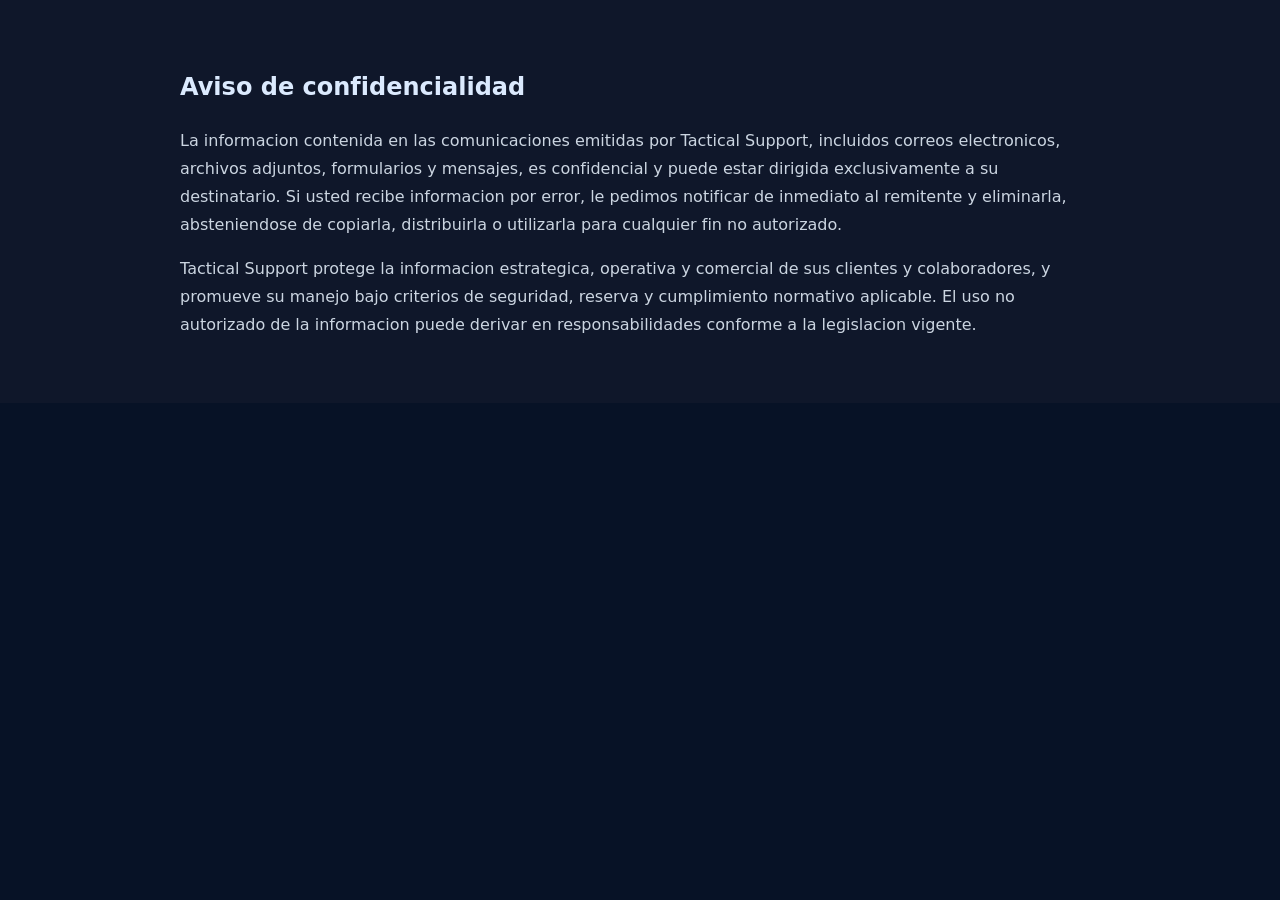
==== aviso-confidencialidad.html @ 1be98027 "first commit" ====
<!DOCTYPE html>
<html lang="es">
  <head>
    <meta charset="UTF-8" />
    <meta name="viewport" content="width=device-width, initial-scale=1.0" />
    <title>Aviso de confidencialidad | Tactical Support</title>
    <meta name="robots" content="noindex, follow" />
    <link rel="canonical" href="https://tacticalsupport.com.mx/aviso-confidencialidad.html" />
    <link rel="icon" type="image/png" sizes="32x32" href="logo1.png?v=2" />
    <link rel="stylesheet" href="css/styles.css" />
  </head>
  <body>
    <main>
      <section class="section legal-section legal-section--alt" aria-labelledby="aviso-confidencialidad-title">
        <div class="container legal-container">
          <h1 id="aviso-confidencialidad-title">Aviso de confidencialidad</h1>
          <p>
            La informacion contenida en las comunicaciones emitidas por Tactical Support, incluidos
            correos electronicos, archivos adjuntos, formularios y mensajes, es confidencial y
            puede estar dirigida exclusivamente a su destinatario. Si usted recibe informacion por
            error, le pedimos notificar de inmediato al remitente y eliminarla, absteniendose de
            copiarla, distribuirla o utilizarla para cualquier fin no autorizado.
          </p>
          <p>
            Tactical Support protege la informacion estrategica, operativa y comercial de sus
            clientes y colaboradores, y promueve su manejo bajo criterios de seguridad, reserva y
            cumplimiento normativo aplicable. El uso no autorizado de la informacion puede derivar
            en responsabilidades conforme a la legislacion vigente.
          </p>
        </div>
      </section>
    </main>
  </body>
</html>
---- css/styles.css ----
/*
  Raíz: gif-tactical.gif, logo.png, somos.png, tactical-edificio.jpg, servicios.jpg, space2.webp (SkyProtector)
  Imágenes en /images/: bg-servicios.jpg, bg-drone.jpg, bg-skymanager.jpg,
  bg-clientes.jpg, bg-ubicaciones.jpg, bg-filosofia.jpg, bg-compromiso.jpg,
  bg-bolsa.jpg, bg-contacto.jpg, nosotros.jpg, clientes/logos...
*/
/* Tactical Support — paleta: blanco, negro, azul oscuro + fondos tipo sitio .mx */
:root {
  --white: #ffffff;
  --off-white: #e8edf3;
  --black: #05080d;
  --gray-600: #4a5568;
  --gray-400: #718096;
  --blue-dark: #0b1426;
  --blue-mid: #152238;
  --blue-accent: #3b82f6;
  --blue-light: #60a5fa;
  --border: rgba(11, 20, 38, 0.12);
  --shadow: 0 12px 40px rgba(11, 20, 38, 0.08);
  --radius: 6px;
  --font: "DM Sans", system-ui, sans-serif;
  --font-display: "Outfit", system-ui, sans-serif;
  --page-bg: #070b10;
  --orange-cta: #ea580c;
  --orange-cta-hover: #c2410c;
  --services-panel: #0a192f;
  --glass: rgba(255, 255, 255, 0.06);
  --glass-border: rgba(255, 255, 255, 0.12);
  --overlay-dark: linear-gradient(
    160deg,
    rgba(5, 8, 15, 0.94) 0%,
    rgba(11, 22, 42, 0.88) 45%,
    rgba(15, 30, 55, 0.82) 100%
  );
  --overlay-mid: linear-gradient(
    180deg,
    rgba(7, 11, 18, 0.92) 0%,
    rgba(15, 25, 45, 0.85) 100%
  );
  --surface-0: #071226;
  --surface-1: #0b1832;
  --surface-2: #102041;
}

*,
*::before,
*::after {
  box-sizing: border-box;
}

html {
  scroll-behavior: smooth;
}

/* Evita que el header tape secciones al navegar con anclas */
#nosotros,
#servicios,
#ubicaciones,
#contacto,
#formulario-contacto {
  scroll-margin-top: 84px;
}

body {
  margin: 0;
  font-family: var(--font);
  font-size: 1rem;
  line-height: 1.65;
  color: #e2e8f0;
  background: var(--surface-0);
}

img {
  max-width: 100%;
  height: auto;
  display: block;
}

a {
  color: var(--blue-light);
  text-decoration: none;
}

a:hover {
  text-decoration: underline;
}

.container {
  width: min(1120px, 92vw);
  margin-inline: auto;
}

/* Render diferido para secciones largas (mejor scroll/rendimiento percibido) */
.services-ts,
.section-clientes,
.section-ubicaciones--bg,
.ts-filosofia,
.footer-cta,
.site-footer {
  content-visibility: auto;
  contain-intrinsic-size: 700px;
}

/* Header — barra oscura tipo sitio publicado */
.site-header {
  position: sticky;
  top: 0;
  z-index: 100;
  background: rgba(5, 8, 14, 0.88);
  backdrop-filter: blur(14px);
  -webkit-backdrop-filter: blur(14px);
  border-bottom: 1px solid rgba(255, 255, 255, 0.06);
  box-shadow: 0 4px 24px rgba(0, 0, 0, 0.35);
}

.header-inner {
  display: flex;
  align-items: center;
  justify-content: space-between;
  padding: 0.85rem 0;
  gap: 1.5rem;
}

.logo {
  display: inline-flex;
  align-items: center;
  gap: 0.65rem;
  font-family: var(--font-display);
  font-weight: 700;
  font-size: 1.15rem;
  letter-spacing: 0.06em;
  text-transform: uppercase;
  color: var(--white);
  text-decoration: none;
}

.logo-img {
  height: 2.35rem;
  width: auto;
  max-width: 9rem;
  object-fit: contain;
  display: block;
}

.logo-wordmark {
  white-space: nowrap;
}

.logo:hover {
  text-decoration: none;
  color: var(--blue-light);
}

.logo-wordmark span {
  color: var(--blue-light);
}

.nav-main {
  display: flex;
  align-items: center;
  gap: 1.75rem;
}

.nav-main a {
  font-size: 0.78rem;
  font-weight: 600;
  letter-spacing: 0.08em;
  text-transform: uppercase;
  color: rgba(255, 255, 255, 0.62);
  text-decoration: none;
}

.nav-main a:hover {
  color: var(--white);
}

.header-social {
  display: inline-flex;
  align-items: center;
  gap: 0.5rem;
}

.header-social a {
  display: inline-flex;
  align-items: center;
  justify-content: center;
  width: 32px;
  height: 32px;
  border: 1px solid rgba(255, 255, 255, 0.26);
  border-radius: 50%;
  color: #dbeafe;
  text-decoration: none;
}

.header-social a:hover {
  color: #0b1426;
  background: #ffffff;
}

.nav-cta {
  background: linear-gradient(135deg, #2563eb 0%, #1d4ed8 100%);
  color: var(--white) !important;
  padding: 0.55rem 1.15rem;
  border-radius: var(--radius);
  font-weight: 600;
  border: 1px solid rgba(255, 255, 255, 0.12);
}

.nav-cta:hover {
  background: linear-gradient(135deg, #3b82f6 0%, #2563eb 100%);
  color: var(--white) !important;
  text-decoration: none;
}

.menu-toggle {
  display: none;
  background: rgba(255, 255, 255, 0.06);
  border: 1px solid rgba(255, 255, 255, 0.15);
  padding: 0.5rem 0.65rem;
  border-radius: var(--radius);
  cursor: pointer;
  font-size: 1.25rem;
  line-height: 1;
  color: var(--white);
}

/* Hero — GIF en raíz (gif-tactical.gif) */
.hero {
  position: relative;
  isolation: isolate;
  min-height: min(88vh, 720px);
  display: flex;
  align-items: center;
  color: var(--white);
  background-color: #050a12;
  background-image: url("../gif-tactical.gif");
  background-size: cover;
  background-position: center;
  background-repeat: no-repeat;
  background-attachment: scroll;
}

.hero::before {
  content: none;
}

.hero::after {
  content: none;
}

.hero .container {
  position: relative;
  z-index: 1;
}

.hero-inner {
  padding: 4rem 0 5rem;
  max-width: 720px;
}

.hero-eyebrow {
  font-size: 0.85rem;
  font-weight: 600;
  letter-spacing: 0.12em;
  text-transform: uppercase;
  opacity: 0.9;
  margin-bottom: 0.35rem;
}

.hero-title-display {
  font-family: var(--font-display);
  font-size: clamp(3rem, 10vw, 5rem);
  font-weight: 700;
  line-height: 1;
  margin: 0 0 1.25rem;
  letter-spacing: -0.03em;
  text-shadow: 0 4px 40px rgba(0, 0, 0, 0.45);
}

.hero-rule {
  border: none;
  height: 2px;
  width: 4rem;
  margin: 0 0 1.5rem;
  background: rgba(255, 255, 255, 0.45);
}

.hero-quote {
  margin: 0 0 2rem;
  padding: 0;
  border: none;
  max-width: 560px;
}

.hero-quote p {
  margin: 0;
  font-size: 1.15rem;
  line-height: 1.65;
  opacity: 0.95;
  font-style: italic;
}

.btn-primary {
  display: inline-block;
  background: var(--white);
  color: var(--blue-dark) !important;
  padding: 0.85rem 1.75rem;
  border-radius: var(--radius);
  font-weight: 700;
  font-size: 0.95rem;
  text-decoration: none;
  border: 2px solid var(--white);
  transition: background 0.2s, color 0.2s;
}

.btn-primary:hover {
  background: transparent;
  color: var(--white) !important;
  text-decoration: none;
}

.btn-outline-light {
  display: inline-block;
  background: transparent;
  color: var(--white) !important;
  padding: 0.85rem 1.75rem;
  border-radius: var(--radius);
  font-weight: 600;
  border: 2px solid rgba(255, 255, 255, 0.5);
  text-decoration: none;
}

.btn-outline-light:hover {
  border-color: var(--white);
  text-decoration: none;
}

/* Contact strip */
.contact-strip {
  position: relative;
  background: linear-gradient(90deg, #0a1018 0%, #111827 50%, #0a1018 100%);
  color: var(--white);
  padding: 1.35rem 0;
  font-size: 0.9rem;
  border-top: 3px solid #2563eb;
  border-bottom: 1px solid rgba(255, 255, 255, 0.06);
}

.contact-strip-inner {
  display: grid;
  grid-template-columns: repeat(auto-fit, minmax(240px, 1fr));
  gap: 1.25rem 2rem;
  align-items: start;
}

.contact-strip strong {
  display: block;
  font-size: 0.7rem;
  letter-spacing: 0.12em;
  text-transform: uppercase;
  opacity: 0.65;
  margin-bottom: 0.35rem;
}

.contact-strip a {
  color: var(--white);
}

/* Sections */
.section {
  padding: 4.5rem 0;
}

.section-alt {
  background: var(--surface-1);
}

.section-head {
  text-align: center;
  max-width: 720px;
  margin: 0 auto 3rem;
}

.section-head h2 {
  font-family: var(--font-display);
  font-size: clamp(1.75rem, 3vw, 2.25rem);
  font-weight: 700;
  margin: 0 0 0.75rem;
  color: var(--blue-dark);
}

.section-head p {
  margin: 0;
  color: var(--gray-600);
  font-size: 1.05rem;
}

/* Quiénes somos — dos columnas: texto sobre tactical-edificio.jpg + somos.png */
.section-somos-pro {
  padding: 0;
  overflow: hidden;
  background: var(--surface-1);
}

.somos-split {
  display: grid;
  grid-template-columns: minmax(0, 1.08fr) minmax(0, 0.92fr);
  align-items: stretch;
  min-height: min(88vh, 720px);
}

.somos-split__text {
  position: relative;
  display: flex;
  align-items: center;
  justify-content: center;
  padding: clamp(2.5rem, 5vw, 4.25rem) clamp(1.5rem, 4vw, 3.25rem);
  background-color: var(--surface-1);
  background-image: var(--overlay-mid), url("../tactical-edificio.jpg");
  background-size: cover;
  background-position: center;
}

.somos-split__text-inner {
  position: relative;
  z-index: 1;
  max-width: 34rem;
  width: 100%;
}

.somos-eyebrow {
  font-size: 0.78rem;
  font-weight: 700;
  letter-spacing: 0.22em;
  text-transform: uppercase;
  color: rgba(255, 255, 255, 0.78);
  margin: 0 0 0.5rem;
}

.somos-title {
  font-family: var(--font-display);
  font-size: clamp(2rem, 4.2vw, 3rem);
  font-weight: 700;
  color: var(--white);
  margin: 0 0 1.5rem;
  letter-spacing: -0.02em;
  line-height: 1.08;
  text-shadow: 0 2px 28px rgba(0, 0, 0, 0.4);
}

.somos-body--pro p {
  margin: 0 0 1.25rem;
  color: #ffffff;
  font-size: 1.05rem;
  line-height: 1.78;
}

.somos-quote {
  font-size: 1.22rem;
  font-weight: 600;
  font-style: italic;
  color: #ffffff;
  margin: 0 0 1.75rem;
  line-height: 1.45;
}

.somos-cta {
  display: inline-block;
  padding: 0.92rem 1.9rem;
  border-radius: 999px;
  font-weight: 700;
  font-size: 0.78rem;
  letter-spacing: 0.14em;
  text-transform: uppercase;
  text-decoration: none;
  background: var(--orange-cta);
  color: #0a0a0a !important;
  transition: background 0.2s ease, transform 0.2s ease, box-shadow 0.2s ease;
  box-shadow: 0 10px 32px rgba(234, 88, 12, 0.38);
}

.somos-cta:hover {
  background: var(--orange-cta-hover);
  color: #0a0a0a !important;
  transform: translateY(-2px);
  box-shadow: 0 14px 36px rgba(234, 88, 12, 0.45);
  text-decoration: none;
}

.somos-split__media {
  position: relative;
  background: var(--surface-1);
  min-height: 280px;
}

.somos-figure {
  margin: 0;
  height: 100%;
  min-height: min(88vh, 720px);
  position: relative;
}

.somos-figure__img {
  width: 100%;
  height: 100%;
  min-height: min(88vh, 720px);
  object-fit: cover;
  object-position: center;
  display: block;
}

.somos-figure__logo {
  position: absolute;
  top: 1.35rem;
  right: 1.35rem;
  width: clamp(3rem, 7vw, 4.25rem);
  height: auto;
  max-height: 4.5rem;
  object-fit: contain;
  filter: drop-shadow(0 4px 24px rgba(0, 0, 0, 0.55));
  pointer-events: none;
}

@media (max-width: 960px) {
  .somos-split {
    grid-template-columns: 1fr;
    min-height: unset;
  }

  .somos-split__media {
    order: -1;
  }

  .somos-figure,
  .somos-figure__img {
    min-height: min(52vh, 420px);
  }

  .services-industrial-split {
    grid-template-columns: 1fr;
    min-height: unset;
  }

  .services-industrial-split__media {
    order: -1;
  }

  .services-industrial-split__img {
    min-height: 280px;
  }

  .services-industrial-grid {
    grid-template-columns: 1fr;
  }
}

.split-pre {
  font-size: 0.82rem;
  font-weight: 700;
  letter-spacing: 0.2em;
  text-transform: uppercase;
  color: var(--blue-light);
  margin: 0 0 0.35rem;
}

.split-main {
  font-family: var(--font-display);
  font-size: clamp(2.25rem, 5vw, 3.25rem);
  font-weight: 700;
  color: #f1f5f9;
  margin: 0 0 1.5rem;
  letter-spacing: -0.02em;
  line-height: 1.1;
}

.split-main--sm {
  font-size: clamp(1.75rem, 3.5vw, 2.5rem);
}

.somos-body {
  max-width: 800px;
}

.somos-body p {
  margin: 0 0 1rem;
  color: #ffffff;
  font-size: 1.05rem;
  line-height: 1.75;
}

.philosophy-line {
  font-size: 1.25rem;
  font-weight: 600;
  font-style: italic;
  color: var(--blue-light);
  margin: 1.5rem 0 0;
}

/* Servicios — bloque industrial: imagen (servicios.jpg) + panel oscuro + grid 2×2 */
.services-ts {
  position: relative;
  padding: 0;
}

.services-industrial-split {
  display: grid;
  grid-template-columns: 1fr 1fr;
  align-items: stretch;
  min-height: min(88vh, 780px);
}

.services-industrial-split__media {
  position: relative;
  min-height: 320px;
  background: var(--surface-1);
}

.services-industrial-split__img {
  width: 100%;
  height: 100%;
  min-height: min(88vh, 780px);
  object-fit: cover;
  object-position: center;
  display: block;
}

.services-industrial-split__panel {
  background: var(--services-panel);
  padding: clamp(2.25rem, 4.5vw, 3.75rem) clamp(1.5rem, 3.5vw, 3.25rem);
  display: flex;
  flex-direction: column;
  justify-content: center;
}

.services-industrial-eyebrow {
  font-size: 0.8rem;
  font-weight: 700;
  letter-spacing: 0.2em;
  text-transform: uppercase;
  color: rgba(255, 255, 255, 0.88);
  margin: 0 0 0.4rem;
}

.services-industrial-title {
  font-family: var(--font-display);
  font-size: clamp(2rem, 3.8vw, 2.85rem);
  font-weight: 700;
  color: var(--white);
  margin: 0 0 1.15rem;
  letter-spacing: -0.02em;
  line-height: 1.1;
}

.services-industrial-lead {
  margin: 0 0 1.75rem;
  font-size: 1.02rem;
  line-height: 1.75;
  color: rgba(241, 245, 249, 0.94);
  max-width: 38rem;
}

.services-industrial-grid {
  display: grid;
  grid-template-columns: 1fr 1fr;
  gap: 1.35rem 1.5rem;
}

.services-industrial-card {
  margin: 0;
}

.services-industrial-icon {
  color: var(--orange-cta);
  margin-bottom: 0.55rem;
  line-height: 0;
}

.services-industrial-icon svg {
  display: block;
}

.services-industrial-card h3 {
  font-family: var(--font-display);
  font-size: 1.02rem;
  font-weight: 700;
  color: var(--orange-cta);
  margin: 0 0 0.45rem;
  line-height: 1.25;
}

.services-industrial-card p {
  margin: 0;
  font-size: 0.9rem;
  line-height: 1.62;
  color: rgba(255, 255, 255, 0.9);
}

.services-ts-rest {
  padding: 0;
}

/* Otros servicios — fondo tactical-edificio + tres tarjetas con imagen */
.services-otros-band {
  position: relative;
  padding: 4rem 0 4.5rem;
  background-color: var(--surface-1);
  background-image: linear-gradient(
      180deg,
      rgba(5, 12, 24, 0.9) 0%,
      rgba(8, 18, 35, 0.82) 50%,
      rgba(5, 12, 22, 0.88) 100%
    ),
    url("../tactical-edificio.jpg");
  background-size: cover;
  background-position: center;
}

.services-otros-head {
  text-align: left;
  margin: 0 0 2.75rem;
  padding: 0;
  border: none;
}

.services-otros-eyebrow {
  font-size: 0.82rem;
  font-weight: 600;
  letter-spacing: 0.16em;
  text-transform: uppercase;
  color: rgba(255, 255, 255, 0.92);
  margin: 0 0 0.35rem;
}

.services-otros-title {
  font-family: var(--font-display);
  font-size: clamp(2rem, 4vw, 2.85rem);
  font-weight: 700;
  color: var(--white);
  margin: 0;
  letter-spacing: -0.02em;
  line-height: 1.08;
}

.services-otros-grid {
  display: grid;
  grid-template-columns: repeat(3, minmax(0, 1fr));
  gap: 1.5rem;
  align-items: stretch;
}

.services-otros-card {
  position: relative;
  border-radius: 12px;
  overflow: hidden;
  min-height: 400px;
  display: flex;
  flex-direction: column;
  justify-content: flex-end;
  box-shadow: 0 20px 50px rgba(0, 0, 0, 0.4);
  transition: transform 0.25s ease, box-shadow 0.25s ease;
}

.services-otros-card:hover {
  transform: translateY(-4px);
  box-shadow: 0 28px 60px rgba(0, 0, 0, 0.5);
}

.services-otros-card__img {
  position: absolute;
  inset: 0;
  width: 100%;
  height: 100%;
  object-fit: cover;
  transform: scale(1.03);
  transition: transform 0.45s ease;
}

.services-otros-card:hover .services-otros-card__img {
  transform: scale(1.08);
}

.services-otros-card__shade {
  position: absolute;
  inset: 0;
  z-index: 1;
  background: linear-gradient(
    to top,
    rgba(4, 8, 18, 0.95) 0%,
    rgba(4, 8, 18, 0.55) 48%,
    rgba(4, 8, 18, 0.28) 100%
  );
  pointer-events: none;
}

.services-otros-card__body {
  position: relative;
  z-index: 2;
  padding: 1.75rem 1.35rem 1.85rem;
}

.services-otros-card__body h3 {
  font-family: var(--font-display);
  font-size: 0.95rem;
  font-weight: 700;
  letter-spacing: 0.1em;
  text-transform: uppercase;
  color: var(--white);
  margin: 0 0 0.65rem;
  line-height: 1.25;
}

.services-otros-card__body p {
  margin: 0;
  font-size: 0.92rem;
  line-height: 1.65;
  color: rgba(255, 255, 255, 0.94);
}

.services-post-otros {
  padding-top: 0;
  padding-bottom: 0;
}

@media (max-width: 960px) {
  .services-otros-grid {
    grid-template-columns: 1fr;
  }

  .services-otros-card {
    min-height: 320px;
  }
}

.section-services--bg {
  background-color: var(--surface-1);
  background-image: var(--overlay-dark), url("../images/bg-servicios.jpg");
  background-size: cover;
  background-position: center;
}

.section-services--bg .ts-services-head {
  text-align: center;
  margin-bottom: 2.5rem;
}

.section-services--bg .ts-services-eyebrow {
  color: #93c5fd;
}

.section-services--bg .ts-services-title {
  color: var(--white);
  text-shadow: 0 2px 20px rgba(0, 0, 0, 0.4);
}

.section-services--bg .split-pre {
  color: #93c5fd;
}

.section-services--bg .split-main {
  color: var(--white);
}

.ts-services-head {
  text-align: center;
  margin-bottom: 2.5rem;
}

.ts-services-eyebrow {
  font-size: 0.8rem;
  font-weight: 700;
  letter-spacing: 0.16em;
  text-transform: uppercase;
  color: var(--blue-light);
  margin: 0 0 0.5rem;
}

.ts-services-title {
  font-family: var(--font-display);
  font-size: clamp(1.85rem, 3.5vw, 2.5rem);
  font-weight: 700;
  color: #f1f5f9;
  margin: 0;
}

.ts-service-grid {
  display: grid;
  grid-template-columns: repeat(auto-fill, minmax(280px, 1fr));
  gap: 1.5rem;
  margin-bottom: 3.5rem;
}

.ts-service-card {
  background: var(--glass);
  backdrop-filter: blur(12px);
  -webkit-backdrop-filter: blur(12px);
  border: 1px solid var(--glass-border);
  border-radius: var(--radius);
  padding: 1.5rem 1.35rem;
  box-shadow: 0 8px 32px rgba(0, 0, 0, 0.35);
  transition: transform 0.2s, box-shadow 0.2s, border-color 0.2s;
}

.ts-service-card:hover {
  transform: translateY(-4px);
  border-color: rgba(96, 165, 250, 0.35);
  box-shadow: 0 16px 48px rgba(0, 0, 0, 0.45);
}

.ts-service-card h3 {
  font-family: var(--font-display);
  font-size: 1.1rem;
  font-weight: 700;
  color: var(--white);
  margin: 0 0 0.65rem;
  padding-bottom: 0.5rem;
  border-bottom: 2px solid rgba(96, 165, 250, 0.45);
}

.ts-service-card p {
  margin: 0;
  font-size: 0.95rem;
  color: rgba(226, 232, 240, 0.88);
  line-height: 1.65;
}

.ts-service-card--compact h3 {
  font-size: 1rem;
}

/* SkyProtector — imagen + panel con corte diagonal */
.ts-drone-showcase {
  display: grid;
  grid-template-columns: minmax(0, 0.38fr) minmax(0, 0.62fr);
  align-items: stretch;
  min-height: min(500px, 78vh);
  border-radius: 0;
  overflow: visible;
  box-shadow: none;
  border: none;
}

.ts-drone-showcase__media {
  position: relative;
  min-height: 300px;
  background: var(--surface-1);
}

.ts-drone-showcase__media img {
  width: 100%;
  height: 100%;
  min-height: 500px;
  object-fit: cover;
  object-position: center;
}

.ts-drone-showcase__panel {
  position: relative;
  margin-left: clamp(-3rem, -5vw, -2rem);
  padding-left: 0.5rem;
  background: linear-gradient(168deg, #08214a 0%, #0a1e40 48%, #071734 100%);
  clip-path: polygon(clamp(2.5rem, 4vw, 3.75rem) 0, 100% 0, 100% 100%, 0 100%);
  display: flex;
  flex-direction: column;
}

.ts-drone-showcase__inner {
  flex: 1;
  display: flex;
  flex-direction: column;
  justify-content: center;
  min-width: 0;
  gap: 0.55rem;
  padding: 1.5rem 2.1rem 1.5rem clamp(1.8rem, 3.2vw, 2.6rem);
}

.ts-drone-showcase__head {
  display: flex;
  flex-wrap: wrap;
  justify-content: space-between;
  align-items: flex-start;
  gap: 1rem 1.5rem;
  margin-bottom: 0.6rem;
}

.ts-drone-brand {
  display: flex;
  align-items: center;
  gap: 0.85rem;
}

.ts-drone-brand__mark {
  display: flex;
  flex-shrink: 0;
}

.ts-drone-brand__name {
  display: block;
  font-family: var(--font-display);
  font-size: 1.15rem;
  font-weight: 700;
  letter-spacing: 0.04em;
  text-transform: uppercase;
  color: var(--white);
  line-height: 1.15;
}

.ts-drone-brand__tag {
  display: block;
  font-size: 0.7rem;
  font-weight: 600;
  letter-spacing: 0.18em;
  text-transform: uppercase;
  color: var(--orange-cta);
  margin-top: 0.25rem;
}

.ts-drone-showcase .ts-drone-eyebrow {
  font-size: 0.86rem;
  font-weight: 700;
  font-style: italic;
  letter-spacing: 0.03em;
  text-transform: none;
  color: var(--orange-cta);
  margin: 0;
  max-width: 15rem;
  text-align: right;
  line-height: 1.4;
}

.ts-drone-showcase .ts-drone-title {
  font-family: var(--font-display);
  font-size: clamp(1.3rem, 1.75vw, 1.65rem);
  font-weight: 600;
  color: #f8fafc;
  margin: 0 0 0.75rem;
  line-height: 1.35;
}

.ts-drone-showcase .ts-drone-columns {
  display: grid;
  grid-template-columns: 1fr 1fr;
  gap: 1.25rem 1.75rem;
  margin-bottom: 0.75rem;
}

.ts-drone-showcase .ts-drone-list {
  margin: 0;
  padding-left: 1.15rem;
  font-size: 0.96rem;
  font-style: italic;
  line-height: 1.6;
  color: rgba(241, 245, 249, 0.96);
}

.ts-drone-features {
  list-style: none;
  margin: 0 0 0.85rem;
  padding: 0;
  display: grid;
  grid-template-columns: repeat(5, minmax(0, 1fr));
  gap: 0.7rem 0.45rem;
}

.ts-drone-features li {
  display: flex;
  flex-direction: column;
  align-items: center;
  text-align: center;
  gap: 0.45rem;
}

.ts-drone-features__icon {
  display: flex;
  align-items: center;
  justify-content: center;
  width: 46px;
  height: 46px;
  border-radius: 11px;
  background: rgba(234, 88, 12, 0.1);
  border: 1px solid rgba(234, 88, 12, 0.38);
  color: var(--orange-cta);
}

.ts-drone-features li span:last-child {
  font-size: 0.72rem;
  font-weight: 600;
  line-height: 1.28;
  letter-spacing: 0.01em;
  color: rgba(255, 255, 255, 0.93);
}

.ts-drone-skymanager {
  margin-top: 0.35rem;
  padding-top: 0.8rem;
  border-top: 1px solid rgba(148, 163, 184, 0.25);
  text-align: center;
}

.ts-drone-skymanager__label {
  font-family: var(--font-display);
  font-size: 0.95rem;
  font-weight: 700;
  letter-spacing: 0.22em;
  color: var(--white);
  margin: 0 0 0.6rem;
}

.ts-drone-skymanager__text {
  margin: 0 0 0.9rem;
  font-size: 0.98rem;
  line-height: 1.5;
  color: rgba(226, 232, 240, 0.9);
  max-width: 560px;
  margin-inline: auto;
}

.ts-drone-skymanager__link {
  color: var(--orange-cta) !important;
  font-weight: 700;
  font-size: 0.95rem;
  text-decoration: underline;
  text-underline-offset: 3px;
}

.ts-drone-skymanager__link:hover {
  color: var(--white) !important;
}

@media (max-width: 960px) {
  .ts-drone-showcase {
    grid-template-columns: 1fr;
    min-height: 0;
  }

  .ts-drone-showcase__panel {
    margin-left: 0;
    padding-left: 0;
    clip-path: none;
  }

  .ts-drone-showcase__inner {
    padding: 1.4rem 1.2rem 1.5rem;
    justify-content: flex-start;
    gap: 0.45rem;
  }

  .ts-drone-showcase__head {
    flex-direction: column;
    align-items: flex-start;
  }

  .ts-drone-showcase .ts-drone-eyebrow {
    text-align: left;
    max-width: none;
  }

  .ts-drone-features {
    grid-template-columns: repeat(2, minmax(0, 1fr));
  }

  .ts-drone-showcase .ts-drone-columns {
    grid-template-columns: 1fr;
  }
}

@media (max-width: 520px) {
  .ts-drone-features {
    grid-template-columns: 1fr;
  }
}

/* Clientes */
.section-clientes--light {
  background: #ffffff;
  padding-top: 3.5rem;
  padding-bottom: 3.5rem;
}

.section-clientes--light .split-pre {
  color: var(--blue-accent);
}

.section-clientes--light .split-main {
  color: #0f172a;
}

.container--clients {
  max-width: 1000px;
}

.ts-clients-head {
  text-align: center;
  margin-bottom: 1rem;
}

.ts-clients-hint {
  text-align: center;
  font-size: 0.9rem;
  color: #64748b;
  margin: 0 auto 2.25rem;
  max-width: 36rem;
}

.ts-clients-grid {
  display: grid;
  grid-template-columns: repeat(4, 1fr);
  gap: 2.5rem 2rem;
  align-items: center;
  justify-items: center;
}

.ts-client-slot {
  display: flex;
  align-items: center;
  justify-content: center;
  width: 100%;
  min-height: 5.5rem;
  padding: 1rem 0.75rem;
  background: transparent;
  border: none;
  box-shadow: none;
}

.ts-client-slot img {
  display: block;
  max-width: 100%;
  max-height: 4.5rem;
  width: auto;
  height: auto;
  object-fit: contain;
  object-position: center;
}

/* Logos que se ven pequeños: un poco más de altura máxima */
.ts-client-slot--logo-lg {
  min-height: 6.5rem;
}

.ts-client-slot--logo-lg img {
  max-height: 6rem;
}

@media (max-width: 900px) {
  .ts-clients-grid {
    grid-template-columns: repeat(2, 1fr);
    gap: 2rem 1.5rem;
  }
}

@media (max-width: 480px) {
  .ts-clients-grid {
    grid-template-columns: 1fr;
  }
}

/* Ubicaciones */
.section-ubicaciones--bg {
  background-color: var(--surface-1);
  background-image: linear-gradient(180deg, rgba(11, 24, 50, 0.96) 0%, rgba(16, 32, 65, 0.96) 100%);
  background-size: cover;
  background-position: center;
}

.section-ubicaciones--bg .split-pre {
  color: var(--blue-accent);
}

.section-ubicaciones--bg .split-main {
  color: #f8fafc;
}

.ts-loc-head {
  text-align: center;
  margin-bottom: 2.2rem;
}

.ts-loc-layout {
  display: grid;
  grid-template-columns: minmax(0, 1.35fr) minmax(280px, 0.65fr);
  gap: 1.5rem;
  align-items: stretch;
}

.ts-loc-panel {
  background: linear-gradient(180deg, #0f172a 0%, #16233b 100%);
  border: 1px solid rgba(147, 197, 253, 0.2);
  border-radius: 18px;
  box-shadow: 0 20px 42px rgba(2, 6, 23, 0.34);
  padding: 2rem;
}

.ts-loc-kicker {
  margin: 0 0 0.65rem;
  font-size: 0.76rem;
  letter-spacing: 0.14em;
  text-transform: uppercase;
  font-weight: 700;
  color: #93c5fd;
}

.ts-loc-panel h3 {
  margin: 0;
  color: #f8fafc;
  font-family: var(--font-display);
  font-size: clamp(1.2rem, 1.7vw, 1.45rem);
  line-height: 1.25;
}

.ts-loc-copy {
  margin: 0.8rem 0 1.35rem;
  color: #dbeafe;
  line-height: 1.65;
}

.ts-loc-copy--small {
  margin-top: 0;
  margin-bottom: 1.25rem;
  font-size: 0.95rem;
  color: #bfdbfe;
}

.ts-loc-office-card {
  background: linear-gradient(180deg, #0f172a 0%, #16233b 100%);
  color: #dbeafe;
  border-radius: 18px;
  box-shadow: 0 20px 42px rgba(2, 6, 23, 0.34);
  padding: 1.65rem;
  display: flex;
  flex-direction: column;
  justify-content: center;
  gap: 0.75rem;
}

.ts-loc-office-icon {
  width: 44px;
  height: 44px;
  border-radius: 50%;
  display: inline-flex;
  align-items: center;
  justify-content: center;
  color: var(--orange-cta);
  background: rgba(249, 115, 22, 0.12);
  border: 1px solid rgba(249, 115, 22, 0.28);
}

.ts-loc-office-label {
  margin: 0;
  font-size: 0.75rem;
  letter-spacing: 0.14em;
  text-transform: uppercase;
  font-weight: 700;
  color: #93c5fd;
}

.ts-loc-office-address {
  margin: 0;
  color: #f8fafc;
  font-size: 1.02rem;
  line-height: 1.5;
  font-weight: 600;
}

.ts-loc-office-actions {
  display: grid;
  gap: 0.45rem;
}

.ts-loc-office-actions a {
  color: #cbd5e1;
  text-decoration: none;
  font-weight: 500;
}

.ts-loc-office-actions a:hover {
  color: #f8fafc;
  text-decoration: underline;
}

.ts-loc-office-actions a:focus-visible {
  outline: 2px solid rgba(147, 197, 253, 0.85);
  outline-offset: 2px;
  border-radius: 4px;
}

.ts-loc-map-card {
  background: linear-gradient(180deg, #0b1730 0%, #111f3d 100%);
  border-radius: 18px;
  box-shadow: 0 20px 42px rgba(2, 6, 23, 0.34);
  padding: 1.4rem;
  display: flex;
  align-items: center;
}

.ts-loc-map-wrap {
  width: 100%;
}

.ts-loc-map-canvas {
  position: relative;
}

.ts-loc-map-image {
  display: block;
  width: 100%;
  height: auto;
  border: 0;
  border-radius: 0;
}

.ts-loc-map-legend {
  list-style: none;
  margin: 0.8rem 0 0;
  padding: 0;
  display: grid;
  gap: 0.45rem;
}

.ts-loc-map-legend li {
  display: flex;
  align-items: center;
  gap: 0.45rem;
  color: #dbeafe;
  font-size: 0.83rem;
}

.ts-loc-map-legend .dot {
  width: 8px;
  height: 8px;
  border-radius: 50%;
  background: var(--orange-cta);
  box-shadow: 0 0 0 2px rgba(255, 255, 255, 0.22);
}

/* Filosofía */
.ts-filosofia {
  position: relative;
  color: var(--white);
  padding: 4rem 0;
  text-align: center;
}

.ts-filosofia--bg {
  background-color: var(--surface-1);
  background-image: linear-gradient(180deg, rgba(11, 24, 50, 0.96) 0%, rgba(16, 32, 65, 0.96) 100%);
  background-size: cover;
  background-position: center;
}

.ts-filosofia-inner {
  max-width: 720px;
}

.ts-filosofia-label {
  font-size: 0.8rem;
  font-weight: 700;
  letter-spacing: 0.15em;
  text-transform: uppercase;
  opacity: 0.75;
  margin: 0 0 1rem;
}

.ts-filosofia-quote {
  font-family: var(--font-display);
  font-size: clamp(1.35rem, 2.5vw, 1.85rem);
  font-weight: 700;
  font-style: italic;
  margin: 0 0 1.25rem;
  line-height: 1.35;
}

.ts-filosofia-quote .reg {
  font-size: 0.65em;
  vertical-align: super;
  font-style: normal;
  font-weight: 600;
}

.ts-filosofia-cta {
  margin: 0;
  font-size: 1.05rem;
  opacity: 0.92;
  line-height: 1.6;
}

/* Bolsa */
.section-bolsa {
  text-align: center;
}

.section-bolsa--bg {
  background-color: #0f172a;
  background-image: var(--overlay-mid), url("../images/bg-bolsa.jpg");
  background-size: cover;
  background-position: center;
}

.section-bolsa--bg h2 {
  color: var(--white);
}

.section-bolsa--bg p {
  color: rgba(226, 232, 240, 0.9);
}

.section-bolsa--bg .btn-dark {
  border: 1px solid rgba(255, 255, 255, 0.2);
}

.bolsa-inner {
  max-width: 640px;
  margin-inline: auto;
}

.section-bolsa h2 {
  font-family: var(--font-display);
  color: #f1f5f9;
  margin: 0 0 1rem;
}

.section-bolsa p {
  color: rgba(226, 232, 240, 0.88);
  margin: 0 0 1.5rem;
  line-height: 1.7;
}

/* Formulario contacto */
.contact-form {
  margin: 2.5rem auto 0;
  max-width: 560px;
  text-align: left;
}

.contact-form-title {
  font-family: var(--font-display);
  font-size: 1.1rem;
  font-weight: 700;
  margin: 0 0 1.25rem;
  text-align: center;
}

.contact-form-grid {
  display: grid;
  grid-template-columns: 1fr 1fr;
  gap: 1rem;
}

.contact-field {
  display: flex;
  flex-direction: column;
  gap: 0.35rem;
}

.contact-field span {
  font-size: 0.8rem;
  font-weight: 600;
  color: rgba(255, 255, 255, 0.85);
}

.contact-field input,
.contact-field textarea,
.contact-field select {
  width: 100%;
  padding: 0.65rem 0.75rem;
  border: 1px solid rgba(255, 255, 255, 0.25);
  border-radius: var(--radius);
  background: rgba(255, 255, 255, 0.08);
  color: var(--white);
  font-family: inherit;
  font-size: 0.95rem;
}

.contact-field input::placeholder,
.contact-field textarea::placeholder {
  color: rgba(255, 255, 255, 0.35);
}

.contact-field textarea {
  resize: vertical;
  min-height: 100px;
}

.contact-field select {
  appearance: none;
  -webkit-appearance: none;
  background-color: rgba(15, 23, 42, 0.82);
  color: #f8fafc;
  background-image: linear-gradient(45deg, transparent 50%, #cbd5e1 50%),
    linear-gradient(135deg, #cbd5e1 50%, transparent 50%);
  background-position: calc(100% - 17px) calc(50% + 1px), calc(100% - 12px) calc(50% + 1px);
  background-size: 5px 5px, 5px 5px;
  background-repeat: no-repeat;
  cursor: pointer;
}

.contact-field select option {
  background: #0b1426;
  color: #f8fafc;
}

.contact-consent {
  display: grid;
  grid-template-columns: auto 1fr;
  align-items: start;
  gap: 0.6rem;
  margin-top: 0.35rem;
  color: rgba(226, 232, 240, 0.92);
  font-size: 0.88rem;
  line-height: 1.5;
}

.contact-consent input {
  margin-top: 0.15rem;
  width: 16px;
  height: 16px;
}

.contact-consent a {
  color: #93c5fd;
}

.contact-field--full {
  grid-column: 1 / -1;
}

.contact-submit {
  margin-top: 1.25rem;
  width: 100%;
  text-align: center;
  cursor: pointer;
  border: none;
  font-family: inherit;
}

.contact-form-response {
  min-height: 1.1rem;
  margin: 0.85rem 0 0;
  font-size: 0.85rem;
  text-align: center;
  color: #93c5fd;
}

.contact-form-response.is-success {
  color: #86efac;
}

.contact-form-response.is-error {
  color: #fca5a5;
}

.contact-form-note {
  font-size: 0.75rem;
  opacity: 0.65;
  margin: 1rem 0 0;
  text-align: center;
  line-height: 1.5;
}

.footer-legal {
  margin-top: 1.8rem;
  font-size: 0.8rem;
  opacity: 0.75;
  text-align: left;
}

.footer-legal a {
  color: var(--white);
}

.legal-section {
  padding-top: 3rem;
  padding-bottom: 3rem;
  background: #0b1426;
  color: #dbeafe;
}

.legal-section--alt {
  background: #0f172a;
}

.legal-container {
  max-width: 920px;
}

.legal-section h2 {
  margin: 0 0 1rem;
  font-family: var(--font-display);
  font-size: clamp(1.3rem, 2.2vw, 1.7rem);
  color: #f8fafc;
}

.legal-section p {
  margin: 0 0 1rem;
  line-height: 1.75;
  color: #cbd5e1;
}

.legal-section a {
  color: #93c5fd;
}

/* Compromiso / nosotros extendido */
.about-page {
  padding: 0;
  background: #0c1017;
}

.about-hero {
  padding: 4rem 0 3rem;
  border-bottom: none;
}

.about-hero--bg {
  background-color: #0a1628;
  background-image: var(--overlay-mid), url("../images/bg-compromiso.jpg");
  background-size: cover;
  background-position: center;
}

.about-hero--bg .about-hero-title {
  color: var(--white);
  text-shadow: 0 2px 24px rgba(0, 0, 0, 0.4);
}

.about-hero--bg .about-hero-line:last-child {
  color: #93c5fd;
}

.about-hero--bg .about-lead {
  color: rgba(226, 232, 240, 0.92);
}

.about-hero-title {
  font-family: var(--font-display);
  font-weight: 700;
  font-size: clamp(2.5rem, 7vw, 4rem);
  line-height: 1.05;
  letter-spacing: -0.03em;
  color: #f1f5f9;
  margin: 0 0 1.75rem;
}

.about-hero-line {
  display: block;
}

.about-hero-line:last-child {
  color: #cbd5e1;
}

.about-lead {
  max-width: 720px;
  margin: 0;
  font-size: 1.08rem;
  color: #cbd5e1;
  line-height: 1.75;
}

.about-block {
  padding: 3.5rem 0;
  background: #f1f5f9;
}

.about-block--alt {
  background-color: #0d1b33;
  background-image: linear-gradient(
      180deg,
      rgba(8, 18, 36, 0.78) 0%,
      rgba(8, 18, 36, 0.82) 100%
    ),
    url("../tactical-edificio.jpg");
  background-size: cover;
  background-position: center;
}

.about-block--alt .about-section-title {
  color: #f8fafc;
}

.about-block--alt .about-why-text p,
.about-block--alt .about-why-list {
  color: rgba(226, 232, 240, 0.92);
}

.about-section-title {
  font-family: var(--font-display);
  font-size: clamp(1.35rem, 2.5vw, 1.85rem);
  font-weight: 700;
  color: #0f172a;
  margin: 0 0 1.5rem;
  line-height: 1.25;
}

.about-why-grid {
  display: grid;
  grid-template-columns: minmax(0, 1.05fr) minmax(0, 0.95fr);
  gap: 2.5rem 2.75rem;
  align-items: start;
}

.about-why-text p {
  margin: 0 0 1rem;
  color: #334155;
  line-height: 1.7;
  font-size: 1.02rem;
}

.about-why-text p:last-of-type {
  margin-bottom: 1rem;
}

.about-why-list {
  margin: 0;
  padding-left: 1.25rem;
  color: #475569;
  line-height: 1.75;
}

.about-why-list li {
  margin-bottom: 0.5rem;
}

.about-showcase-img {
  margin: 0;
  min-height: 280px;
  aspect-ratio: 4 / 3;
  border-radius: var(--radius);
  border: 1px solid rgba(147, 197, 253, 0.22);
  display: grid;
  place-items: center;
  overflow: hidden;
  background-color: rgba(15, 23, 42, 0.48);
  background-image: none;
  box-shadow: var(--shadow);
}

.about-showcase-logo {
  width: min(42%, 180px);
  height: auto;
  object-fit: contain;
  filter: drop-shadow(0 8px 20px rgba(0, 0, 0, 0.45));
}

.about-doubt-cta {
  background: var(--blue-dark);
  color: var(--white);
  padding: 2.25rem 0;
}

.about-doubt-inner {
  display: flex;
  flex-wrap: wrap;
  align-items: center;
  justify-content: space-between;
  gap: 1.25rem 2rem;
}

.about-doubt-title {
  font-family: var(--font-display);
  font-size: clamp(1.1rem, 2vw, 1.35rem);
  font-weight: 700;
  margin: 0;
  line-height: 1.3;
}

.about-doubt-cta .btn-dark {
  background: var(--white);
  color: var(--blue-dark) !important;
}

.about-doubt-cta .btn-dark:hover {
  background: var(--off-white);
  color: var(--blue-dark) !important;
}

.about-selection-intro {
  max-width: 800px;
  margin: 0 0 2rem;
  color: var(--gray-600);
  line-height: 1.75;
  font-size: 1.02rem;
}

.about-roles-grid {
  display: grid;
  grid-template-columns: repeat(2, 1fr);
  gap: 1.5rem;
}

.about-role-card {
  background: var(--white);
  border: 1px solid var(--border);
  border-radius: var(--radius);
  padding: 1.75rem 1.5rem;
  box-shadow: var(--shadow);
}

.about-role-heading {
  font-family: var(--font-display);
  font-size: 1.2rem;
  font-weight: 700;
  color: var(--blue-dark);
  margin: 0 0 1.25rem;
  padding-bottom: 0.75rem;
  border-bottom: 2px solid var(--blue-dark);
}

.about-role-block h5 {
  font-size: 0.82rem;
  font-weight: 700;
  letter-spacing: 0.06em;
  text-transform: uppercase;
  color: var(--blue-accent);
  margin: 0 0 0.5rem;
}

.about-role-block p {
  margin: 0 0 1.15rem;
  font-size: 0.95rem;
  color: var(--gray-600);
  line-height: 1.65;
}

.about-role-block:last-child p {
  margin-bottom: 0;
}

.about-testimonials-heading {
  text-align: center;
  margin-bottom: 2rem;
}

.about-testimonials {
  display: grid;
  grid-template-columns: repeat(3, 1fr);
  gap: 1.5rem;
  align-items: stretch;
}

.about-quote {
  margin: 0;
  background: var(--white);
  border: 1px solid var(--border);
  border-radius: var(--radius);
  padding: 1.5rem 1.35rem;
  box-shadow: var(--shadow);
  display: flex;
  flex-direction: column;
}

.about-block--alt.about-testimonials-wrap .about-quote {
  background: var(--white);
}

.about-quote blockquote {
  margin: 0 0 1rem;
  padding: 0;
  border: none;
  flex: 1;
}

.about-quote blockquote p {
  margin: 0;
  font-size: 0.95rem;
  font-style: italic;
  color: var(--gray-600);
  line-height: 1.65;
}

.about-quote figcaption {
  font-size: 0.82rem;
  font-weight: 600;
  color: var(--blue-accent);
  margin-top: auto;
  padding-top: 0.75rem;
  border-top: 1px solid var(--border);
}

.btn-dark {
  display: inline-block;
  background: var(--blue-dark);
  color: var(--white) !important;
  padding: 0.75rem 1.5rem;
  border-radius: var(--radius);
  font-weight: 600;
  text-decoration: none;
}

.btn-dark:hover {
  background: var(--blue-accent);
  text-decoration: none;
}

/* Footer CTA + contacto */
.footer-cta {
  position: relative;
  color: var(--white);
  padding: 3rem 0 2.2rem;
  text-align: left;
}

.footer-cta--bg {
  background-color: var(--surface-1);
  background-image: linear-gradient(165deg, rgba(11, 24, 50, 0.96) 0%, rgba(16, 32, 65, 0.94) 100%);
  background-size: cover;
  background-position: center;
}

.footer-cta h2 {
  font-family: var(--font-display);
  font-size: clamp(1.5rem, 2.5vw, 2rem);
  margin: 0 0 1.5rem;
}

.footer-cta a {
  color: var(--white);
}

.footer-grid-pro {
  display: grid;
  grid-template-columns: 180px 1fr 1.2fr;
  gap: 2.4rem;
  align-items: start;
}

.footer-brand {
  display: flex;
  justify-content: center;
}

.footer-brand img {
  width: 120px;
  height: auto;
  opacity: 0.98;
}

.footer-menu {
  display: grid;
  gap: 0.8rem;
}

.footer-menu h3,
.footer-contact h3 {
  margin: 0 0 0.8rem;
  font-family: var(--font-display);
  font-size: 1.05rem;
  color: #f8fafc;
  text-transform: uppercase;
  letter-spacing: 0.02em;
}

.footer-menu a {
  color: #dbeafe;
  text-decoration: none;
  font-weight: 600;
}

.footer-contact p {
  margin: 0 0 0.85rem;
  color: #dbeafe;
  font-weight: 600;
}

.footer-contact h3 + p {
  margin-bottom: 1.8rem;
}

.whatsapp-float {
  position: fixed;
  right: 1rem;
  bottom: 1rem;
  width: 60px;
  height: 60px;
  border-radius: 50%;
  display: inline-flex;
  align-items: center;
  justify-content: center;
  background: linear-gradient(180deg, #25d366 0%, #1fa855 100%);
  border: 3px solid rgba(255, 255, 255, 0.95);
  color: #fff;
  box-shadow: 0 14px 30px rgba(0, 0, 0, 0.38);
  z-index: 120;
  text-decoration: none;
  transition: transform 0.2s ease, box-shadow 0.2s ease, filter 0.2s ease;
}

.whatsapp-float::before {
  content: "";
  position: absolute;
  inset: -8px;
  border-radius: 50%;
  border: 2px solid rgba(37, 211, 102, 0.35);
  animation: wa-pulse 2.2s ease-out infinite;
}

.whatsapp-float svg {
  display: block;
  width: 26px;
  height: 26px;
}

.whatsapp-float:hover {
  transform: translateY(-3px) scale(1.02);
  filter: brightness(1.04);
  box-shadow: 0 18px 36px rgba(0, 0, 0, 0.45);
  text-decoration: none;
}

.whatsapp-float:focus-visible {
  outline: 3px solid rgba(255, 255, 255, 0.95);
  outline-offset: 2px;
}

@keyframes wa-pulse {
  0% {
    transform: scale(0.95);
    opacity: 0.8;
  }
  70% {
    transform: scale(1.08);
    opacity: 0;
  }
  100% {
    transform: scale(1.1);
    opacity: 0;
  }
}

.site-footer {
  background-color: var(--surface-1);
  background-image: linear-gradient(165deg, rgba(11, 24, 50, 0.96) 0%, rgba(16, 32, 65, 0.94) 100%);
  color: rgba(255, 255, 255, 0.75);
  padding: 2.2rem 0 1.4rem;
  font-size: 0.85rem;
}

.site-footer-copy {
  margin: 1.6rem 0 0;
  text-align: center;
}

.site-footer strong {
  color: var(--white);
}

@media (max-width: 1100px) {
  .footer-grid-pro {
    grid-template-columns: 140px 1fr 1fr;
    gap: 1.6rem;
  }

  .footer-brand img {
    width: 96px;
  }
}

/* Responsive */
@media (max-width: 900px) {
  .ts-loc-layout {
    grid-template-columns: 1fr;
  }

  .ts-loc-panel,
  .ts-loc-office-card,
  .ts-loc-map-card {
    padding: 1.4rem;
  }

  .contact-form-grid {
    grid-template-columns: 1fr;
  }

  .footer-grid-pro {
    grid-template-columns: 1fr;
    gap: 1.5rem;
  }

  .footer-brand {
    justify-content: flex-start;
  }

  .header-inner {
    gap: 0.8rem;
  }

  .logo-wordmark {
    display: none;
  }

  .about-why-grid {
    grid-template-columns: 1fr;
  }

  .about-showcase-img {
    min-height: 220px;
    max-width: 560px;
    margin-inline: auto;
  }

  .about-doubt-inner {
    flex-direction: column;
    text-align: center;
    justify-content: center;
  }

  .about-roles-grid {
    grid-template-columns: 1fr;
  }

  .about-testimonials {
    grid-template-columns: 1fr;
  }

  .nav-main {
    position: fixed;
    inset: 58px 0 0 0;
    z-index: 110;
    background: rgba(6, 13, 24, 0.98);
    backdrop-filter: blur(8px);
    -webkit-backdrop-filter: blur(8px);
    flex-direction: column;
    align-items: stretch;
    justify-content: flex-start;
    padding: 1rem;
    gap: 0.45rem;
    border-top: 1px solid rgba(255, 255, 255, 0.12);
    box-shadow: inset 0 1px 0 rgba(255, 255, 255, 0.05);
    transform: translateX(100%);
    transition: transform 0.25s ease;
  }

  .nav-main a {
    display: block;
    width: 100%;
    padding: 0.85rem 0.95rem;
    border-radius: 10px;
    color: rgba(226, 232, 240, 0.95);
    border: 1px solid rgba(148, 163, 184, 0.18);
    background: rgba(15, 23, 42, 0.35);
    letter-spacing: 0.06em;
  }

  .nav-main a:hover {
    color: var(--white);
    background: rgba(30, 41, 59, 0.72);
    text-decoration: none;
  }

  .nav-main .nav-cta {
    margin-top: 0.35rem;
    text-align: center;
    border: none;
  }

  body.nav-open .nav-main {
    transform: translateX(0);
  }

  body.nav-open {
    overflow: hidden;
  }

  .menu-toggle {
    display: block;
  }

  .header-social {
    display: none;
  }

  .whatsapp-float {
    right: 0.9rem;
    bottom: 0.9rem;
    width: 56px;
    height: 56px;
  }

  .whatsapp-float svg {
    width: 24px;
    height: 24px;
  }
}

@media (max-width: 600px) {
  .container {
    width: min(1120px, 94vw);
  }

  .hero-inner {
    padding: 2.6rem 0 3.4rem;
  }

  .section {
    padding: 3rem 0;
  }

  .hero-title-display {
    font-size: clamp(2.2rem, 11vw, 3.2rem);
  }

  .hero-quote p {
    font-size: 1.02rem;
    line-height: 1.55;
  }

  .footer-contact p {
    font-size: 0.95rem;
  }
}

@media (prefers-reduced-motion: reduce) {
  html {
    scroll-behavior: auto;
  }

  *,
  *::before,
  *::after {
    animation: none !important;
    transition: none !important;
  }
}
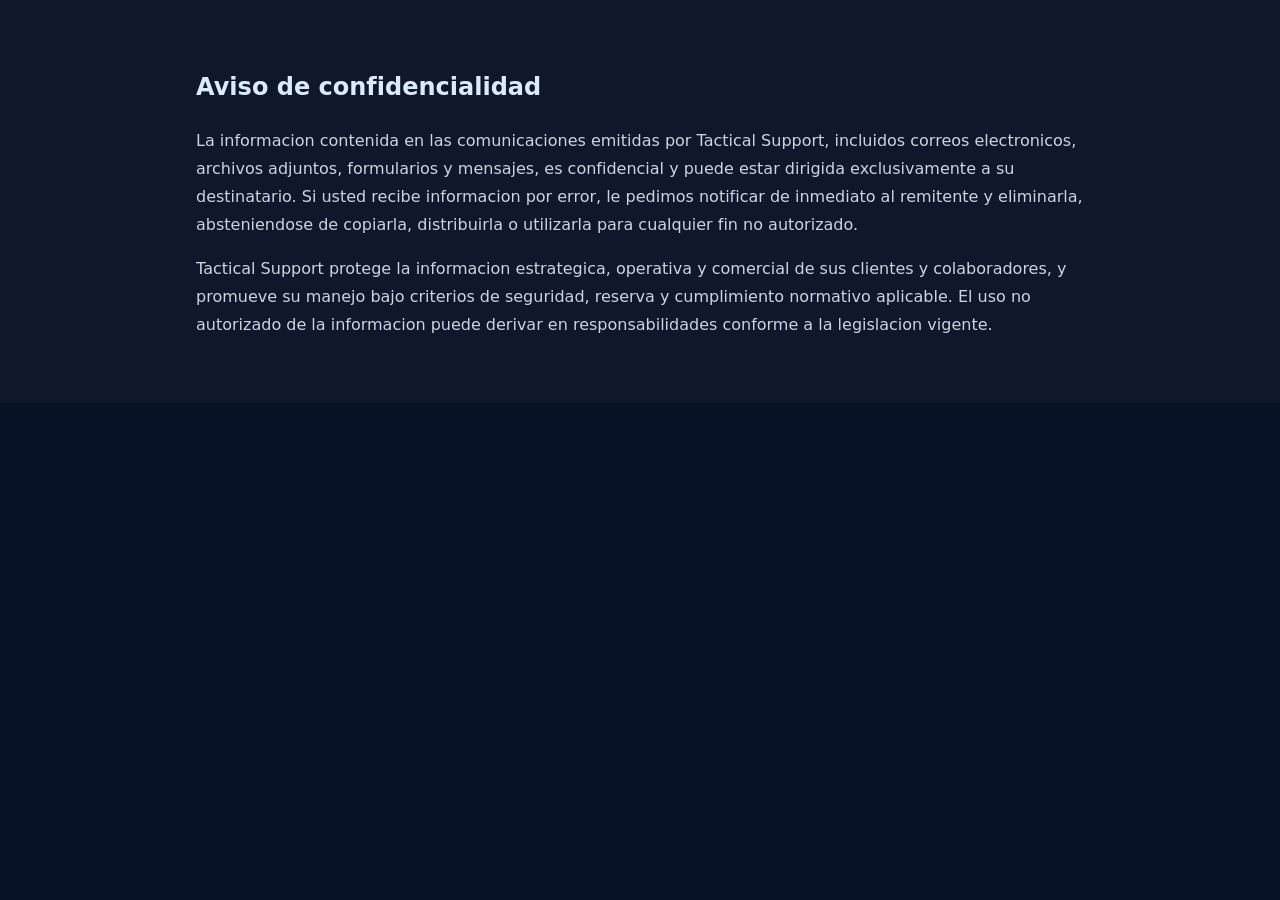
==== commit 7a9d6f36: "update" ====
--- a/aviso-confidencialidad.html
+++ b/aviso-confidencialidad.html
@@ -2,7 +2,7 @@
 <html lang="es">
   <head>
     <meta charset="UTF-8" />
-    <meta name="viewport" content="width=device-width, initial-scale=1.0" />
+    <meta name="viewport" content="width=device-width, initial-scale=1.0, viewport-fit=cover" />
     <title>Aviso de confidencialidad | Tactical Support</title>
     <meta name="robots" content="noindex, follow" />
     <link rel="canonical" href="https://tacticalsupport.com.mx/aviso-confidencialidad.html" />
--- a/css/styles.css
+++ b/css/styles.css
@@ -1,8 +1,8 @@
 /*
   Raíz: gif-tactical.gif, logo.png, somos.png, tactical-edificio.jpg, servicios.jpg, space2.webp (SkyProtector)
   Imágenes en /images/: bg-servicios.jpg, bg-drone.jpg, bg-skymanager.jpg,
-  bg-clientes.jpg, bg-ubicaciones.jpg, bg-filosofia.jpg, bg-compromiso.jpg,
-  bg-bolsa.jpg, bg-contacto.jpg, nosotros.jpg, clientes/logos...
+  bg-ubicaciones.jpg, bg-filosofia.jpg, bg-compromiso.jpg,
+  bg-bolsa.jpg, bg-contacto.jpg, nosotros.jpg
 */
 /* Tactical Support — paleta: blanco, negro, azul oscuro + fondos tipo sitio .mx */
 :root {
@@ -50,6 +50,8 @@
 
 html {
   scroll-behavior: smooth;
+  -webkit-text-size-adjust: 100%;
+  text-size-adjust: 100%;
 }
 
 /* Evita que el header tape secciones al navegar con anclas */
@@ -61,6 +63,16 @@
   scroll-margin-top: 84px;
 }
 
+@media (max-width: 900px) {
+  #nosotros,
+  #servicios,
+  #ubicaciones,
+  #contacto,
+  #formulario-contacto {
+    scroll-margin-top: calc(68px + env(safe-area-inset-top, 0px));
+  }
+}
+
 body {
   margin: 0;
   font-family: var(--font);
@@ -68,6 +80,7 @@
   line-height: 1.65;
   color: #e2e8f0;
   background: var(--surface-0);
+  overflow-x: hidden;
 }
 
 img {
@@ -86,13 +99,15 @@
 }
 
 .container {
-  width: min(1120px, 92vw);
+  width: 100%;
+  max-width: 1120px;
   margin-inline: auto;
+  padding-inline: max(1rem, env(safe-area-inset-left)) max(1rem, env(safe-area-inset-right));
+  box-sizing: border-box;
 }
 
 /* Render diferido para secciones largas (mejor scroll/rendimiento percibido) */
 .services-ts,
-.section-clientes,
 .section-ubicaciones--bg,
 .ts-filosofia,
 .footer-cta,
@@ -111,6 +126,7 @@
   -webkit-backdrop-filter: blur(14px);
   border-bottom: 1px solid rgba(255, 255, 255, 0.06);
   box-shadow: 0 4px 24px rgba(0, 0, 0, 0.35);
+  padding-top: env(safe-area-inset-top, 0px);
 }
 
 .header-inner {
@@ -119,6 +135,7 @@
   justify-content: space-between;
   padding: 0.85rem 0;
   gap: 1.5rem;
+  min-width: 0;
 }
 
 .logo {
@@ -132,6 +149,8 @@
   text-transform: uppercase;
   color: var(--white);
   text-decoration: none;
+  min-width: 0;
+  flex-shrink: 1;
 }
 
 .logo-img {
@@ -222,6 +241,12 @@
   font-size: 1.25rem;
   line-height: 1;
   color: var(--white);
+  flex-shrink: 0;
+  min-width: 44px;
+  min-height: 44px;
+  align-items: center;
+  justify-content: center;
+  touch-action: manipulation;
 }
 
 /* Hero — GIF en raíz (gif-tactical.gif) */
@@ -238,6 +263,7 @@
   background-position: center;
   background-repeat: no-repeat;
   background-attachment: scroll;
+  overflow-x: hidden;
 }
 
 .hero::before {
@@ -1132,6 +1158,14 @@
     min-height: 0;
   }
 
+  .ts-drone-showcase__media {
+    min-height: 0;
+  }
+
+  .ts-drone-showcase__media img {
+    min-height: min(48vh, 360px);
+  }
+
   .ts-drone-showcase__panel {
     margin-left: 0;
     padding-left: 0;
@@ -1165,90 +1199,6 @@
 
 @media (max-width: 520px) {
   .ts-drone-features {
-    grid-template-columns: 1fr;
-  }
-}
-
-/* Clientes */
-.section-clientes--light {
-  background: #ffffff;
-  padding-top: 3.5rem;
-  padding-bottom: 3.5rem;
-}
-
-.section-clientes--light .split-pre {
-  color: var(--blue-accent);
-}
-
-.section-clientes--light .split-main {
-  color: #0f172a;
-}
-
-.container--clients {
-  max-width: 1000px;
-}
-
-.ts-clients-head {
-  text-align: center;
-  margin-bottom: 1rem;
-}
-
-.ts-clients-hint {
-  text-align: center;
-  font-size: 0.9rem;
-  color: #64748b;
-  margin: 0 auto 2.25rem;
-  max-width: 36rem;
-}
-
-.ts-clients-grid {
-  display: grid;
-  grid-template-columns: repeat(4, 1fr);
-  gap: 2.5rem 2rem;
-  align-items: center;
-  justify-items: center;
-}
-
-.ts-client-slot {
-  display: flex;
-  align-items: center;
-  justify-content: center;
-  width: 100%;
-  min-height: 5.5rem;
-  padding: 1rem 0.75rem;
-  background: transparent;
-  border: none;
-  box-shadow: none;
-}
-
-.ts-client-slot img {
-  display: block;
-  max-width: 100%;
-  max-height: 4.5rem;
-  width: auto;
-  height: auto;
-  object-fit: contain;
-  object-position: center;
-}
-
-/* Logos que se ven pequeños: un poco más de altura máxima */
-.ts-client-slot--logo-lg {
-  min-height: 6.5rem;
-}
-
-.ts-client-slot--logo-lg img {
-  max-height: 6rem;
-}
-
-@media (max-width: 900px) {
-  .ts-clients-grid {
-    grid-template-columns: repeat(2, 1fr);
-    gap: 2rem 1.5rem;
-  }
-}
-
-@media (max-width: 480px) {
-  .ts-clients-grid {
     grid-template-columns: 1fr;
   }
 }
@@ -2066,8 +2016,8 @@
 
 .whatsapp-float {
   position: fixed;
-  right: 1rem;
-  bottom: 1rem;
+  right: max(1rem, env(safe-area-inset-right, 0px));
+  bottom: max(1rem, env(safe-area-inset-bottom, 0px));
   width: 60px;
   height: 60px;
   border-radius: 50%;
@@ -2129,7 +2079,7 @@
   background-color: var(--surface-1);
   background-image: linear-gradient(165deg, rgba(11, 24, 50, 0.96) 0%, rgba(16, 32, 65, 0.94) 100%);
   color: rgba(255, 255, 255, 0.75);
-  padding: 2.2rem 0 1.4rem;
+  padding: 2.2rem 0 max(1.4rem, env(safe-area-inset-bottom, 0px));
   font-size: 0.85rem;
 }
 
@@ -2212,7 +2162,7 @@
 
   .nav-main {
     position: fixed;
-    inset: 58px 0 0 0;
+    inset: calc(58px + env(safe-area-inset-top, 0px)) 0 0 0;
     z-index: 110;
     background: rgba(6, 13, 24, 0.98);
     backdrop-filter: blur(8px);
@@ -2220,7 +2170,10 @@
     flex-direction: column;
     align-items: stretch;
     justify-content: flex-start;
-    padding: 1rem;
+    padding-top: 1rem;
+    padding-bottom: max(1rem, env(safe-area-inset-bottom, 0px));
+    padding-left: max(1rem, env(safe-area-inset-left, 0px));
+    padding-right: max(1rem, env(safe-area-inset-right, 0px));
     gap: 0.45rem;
     border-top: 1px solid rgba(255, 255, 255, 0.12);
     box-shadow: inset 0 1px 0 rgba(255, 255, 255, 0.05);
@@ -2260,7 +2213,7 @@
   }
 
   .menu-toggle {
-    display: block;
+    display: inline-flex;
   }
 
   .header-social {
@@ -2268,8 +2221,8 @@
   }
 
   .whatsapp-float {
-    right: 0.9rem;
-    bottom: 0.9rem;
+    right: max(0.9rem, env(safe-area-inset-right, 0px));
+    bottom: max(0.9rem, env(safe-area-inset-bottom, 0px));
     width: 56px;
     height: 56px;
   }
@@ -2282,15 +2235,19 @@
 
 @media (max-width: 600px) {
   .container {
-    width: min(1120px, 94vw);
+    padding-inline: max(0.85rem, env(safe-area-inset-left)) max(0.85rem, env(safe-area-inset-right));
+  }
+
+  .hero {
+    min-height: min(78vh, 620px);
   }
 
   .hero-inner {
-    padding: 2.6rem 0 3.4rem;
+    padding: 2.25rem 0 3rem;
   }
 
   .section {
-    padding: 3rem 0;
+    padding: 2.75rem 0;
   }
 
   .hero-title-display {
@@ -2302,8 +2259,83 @@
     line-height: 1.55;
   }
 
+  .btn-primary,
+  .somos-cta {
+    width: 100%;
+    max-width: 22rem;
+    text-align: center;
+    box-sizing: border-box;
+  }
+
+  .services-otros-band {
+    padding: 2.75rem 0 3rem;
+  }
+
+  .services-otros-head {
+    margin-bottom: 2rem;
+  }
+
+  .services-otros-card {
+    min-height: 280px;
+  }
+
+  .ts-filosofia {
+    padding: 2.75rem 0;
+  }
+
+  .ts-filosofia-quote {
+    font-size: clamp(1.2rem, 5.5vw, 1.65rem);
+  }
+
+  .footer-cta {
+    padding: 2.5rem 0 2rem;
+  }
+
+  .contact-field input,
+  .contact-field textarea,
+  .contact-field select {
+    font-size: 16px;
+    padding: 0.75rem 0.85rem;
+  }
+
+  .contact-consent {
+    font-size: 0.82rem;
+    gap: 0.75rem;
+  }
+
+  .contact-consent input {
+    width: 22px;
+    height: 22px;
+    min-width: 22px;
+    min-height: 22px;
+    margin-top: 0.1rem;
+  }
+
   .footer-contact p {
     font-size: 0.95rem;
+  }
+
+  .footer-legal {
+    overflow-wrap: anywhere;
+    word-break: break-word;
+    line-height: 1.55;
+  }
+
+  .footer-contact a {
+    overflow-wrap: anywhere;
+  }
+
+  .ts-loc-panel,
+  .ts-loc-map-card {
+    padding: 1.25rem;
+  }
+
+  .ts-drone-showcase__media img {
+    min-height: min(42vh, 300px);
+  }
+
+  .ts-drone-showcase .ts-drone-title {
+    font-size: clamp(1.15rem, 4.5vw, 1.45rem);
   }
 }
 
